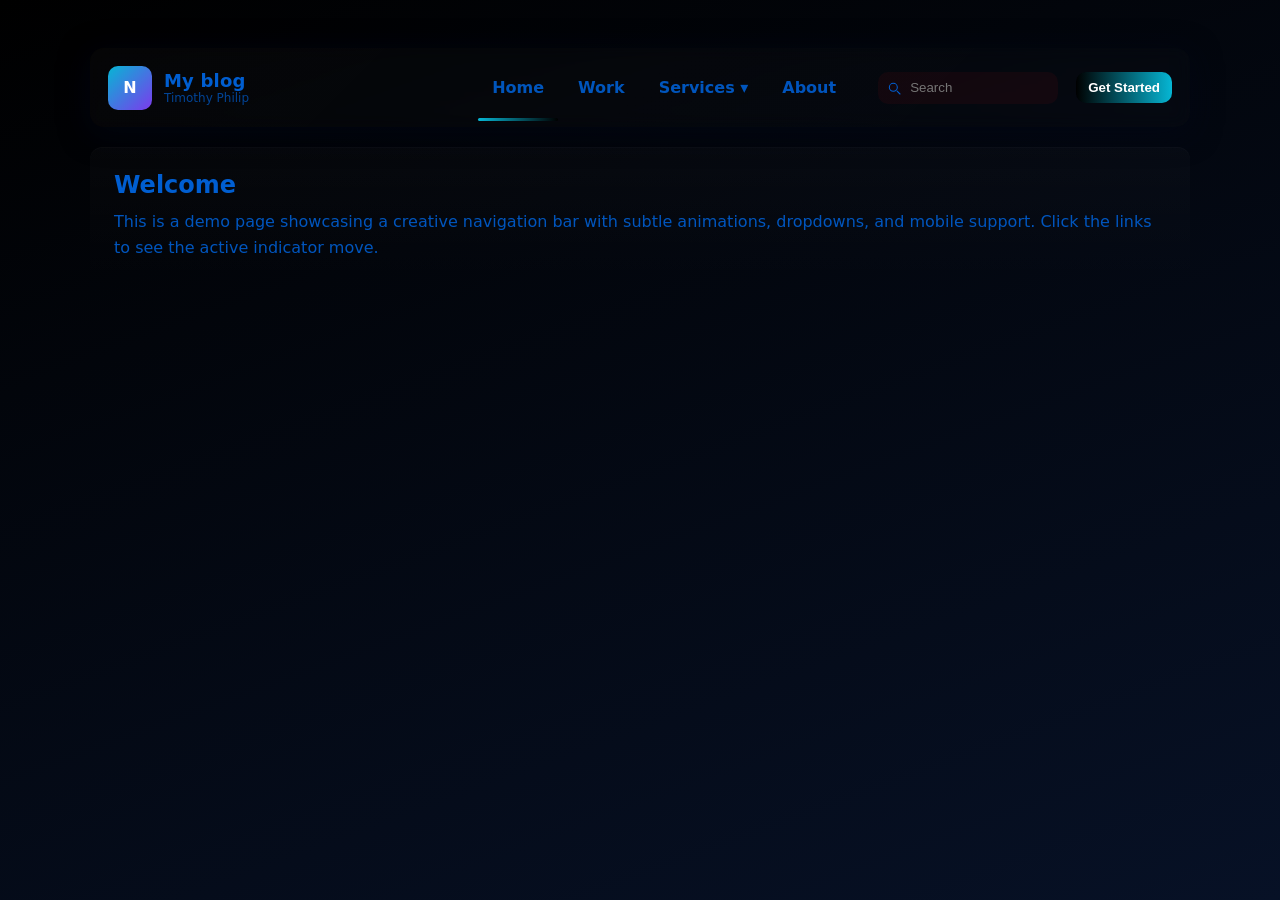
==== index.html @ 620480b3 "rename the TTT.html" ====
<!doctype html>
<html lang="en">
<head>
    <meta charset="utf-8" />
    <meta name="viewport" content="width=device-width,initial-scale=1" />
    <title>Creative Navbar — TTT</title>
    <style>
        :root{--accent:#000000;--glass: rgba(235, 0, 0, 0.06);--bg1:#000000;--bg2:#071126}
        *{box-sizing:border-box;margin:0;padding:0}
        html,body{height:100%;font-family:Inter,ui-sans-serif,system-ui,Segoe UI,Roboto,Helvetica,Arial}
        body{background:linear-gradient(160deg,var(--bg1),var(--bg2));color:#005ed1;display:flex;align-items:flex-start;justify-content:center;padding:48px}
        .site{width:100%;max-width:1100px}
        header.navbar{position:relative;display:flex;align-items:center;justify-content:space-between;padding:12px 18px;border-radius:14px;background:linear-gradient(135deg,rgba(255,255,255,0.02),rgba(255,255,255,0.01));backdrop-filter: blur(8px);box-shadow:0 6px 30px rgba(2,6,23,0.6);overflow:hidden}
        .brand{display:flex;align-items:center;gap:12px}
        .logo{width:44px;height:44px;border-radius:10px;display:grid;place-items:center;background:linear-gradient(135deg,#06b6d4,#7c3aed);font-weight:700;color:white}
        .sitename{font-size:18px;font-weight:700;letter-spacing:0.2px}
        nav.links{display:flex;align-items:center;gap:8px}
        .nav-list{display:flex;gap:6px;list-style:none;padding:8px}
        .nav-list li{position:relative}
        .nav-list a{display:inline-block;padding:10px 14px;border-radius:10px;color:inherit;text-decoration:none;font-weight:600;opacity:0.9;transition:transform .22s ease,opacity .18s ease}
        .nav-list a:hover{transform:translateY(-3px);opacity:1}
        .cta{margin-left:10px;padding:8px 12px;border-radius:10px;background:linear-gradient(90deg,var(--accent),#06b6d4);color:white;font-weight:700;border:none;cursor:pointer}
        .indicator{position:absolute;bottom:6px;height:3px;width:60px;background:linear-gradient(90deg,#06b6d4,var(--accent));border-radius:999px;transition:transform .28s cubic-bezier(.2,.9,.2,1),width .28s}
        .search{margin-left:12px;background:var(--glass);padding:8px;border-radius:10px;display:flex;gap:8px;align-items:center}
        .search input{background:transparent;border:0;color:inherit;outline:0;width:140px}
        .hamburger{display:none;cursor:pointer;padding:8px;border-radius:8px;background:transparent;border:0}
        .dropdown{position:absolute;top:56px;left:0;background:linear-gradient(180deg,rgba(255,255,255,0.02),rgba(255,255,255,0.01));border-radius:10px;padding:8px;box-shadow:0 6px 18px rgba(2,6,23,0.5);display:none}
        .nav-list li:focus-within .dropdown, .nav-list li:hover .dropdown{display:block}
        main.demo{margin-top:20px;padding:24px;border-radius:12px;background:linear-gradient(180deg,rgba(255,255,255,0.02),transparent);box-shadow:inset 0 1px 0 rgba(255,255,255,0.02)}
        @media (max-width:800px){
            .nav-list{display:none;position:absolute;left:12px;right:12px;top:64px;flex-direction:column;background:linear-gradient(180deg,rgba(255,255,255,0.02),rgba(255,255,255,0.01));padding:12px;border-radius:10px}
            .hamburger{display:inline-grid}
            .nav-list.open{display:flex}
            .search{display:none}
        }
    </style>
</head>
<body>
    <div class="site">
        <header class="navbar" role="banner">
            <div class="brand">
                <div class="logo" aria-hidden="true">N</div>
                <div>
                    <div class="sitename">My blog</div>
                    <div style="font-size:12px;opacity:.7">Timothy Philip</div>
                </div>
            </div>

            <nav class="links" role="navigation" aria-label="Main">
                <button class="hamburger" aria-expanded="false" aria-controls="primaryNav" title="Menu">
                    <svg width="20" height="20" viewBox="0 0 24 24" fill="none"><path d="M4 7h16M4 12h16M4 17h16" stroke="currentColor" stroke-width="1.6" stroke-linecap="round"/></svg>
                </button>

                <ul id="primaryNav" class="nav-list" role="menubar">
                    <li role="none"><a role="menuitem" href="#home">Home</a></li>
                    <li role="none"><a role="menuitem" href="#work">Work</a></li>
                    <li role="none">
                        <a role="menuitem" href="#services" aria-haspopup="true">Services ▾</a>
                        <div class="dropdown" role="menu" aria-label="Services submenu">
                            <a href="#design" style="display:block;padding:8px;border-radius:8px">Design</a>
                            <a href="#dev" style="display:block;padding:8px;border-radius:8px">Development</a>
                            <a href="#ai" style="display:block;padding:8px;border-radius:8px">AI & Data</a>
                        </div>
                    </li>
                    <li role="none"><a role="menuitem" href="#about">About</a></li>
                </ul>

                <div class="search" aria-hidden="false">
                    <svg width="16" height="16" viewBox="0 0 24 24" fill="none"><path d="M21 21l-4.35-4.35" stroke="currentColor" stroke-width="1.6" stroke-linecap="round" stroke-linejoin="round"/><circle cx="11" cy="11" r="6" stroke="currentColor" stroke-width="1.6" stroke-linecap="round" stroke-linejoin="round"/></svg>
                    <input type="search" placeholder="Search" aria-label="Search" />
                </div>

                <button class="cta">Get Started</button>

                <div class="indicator" aria-hidden="true"></div>
            </nav>
        </header>

        <main class="demo">
            <h2 id="home">Welcome</h2>
            <p style="margin-top:10px;opacity:.9;line-height:1.6">This is a demo page showcasing a creative navigation bar with subtle animations, dropdowns, and mobile support. Click the links to see the active indicator move.</p>
        </main>
    </div>

    <script>
        (function(){
            const nav = document.querySelector('.nav-list');
            const items = [...document.querySelectorAll('.nav-list a')];
            const indicator = document.querySelector('.indicator');
            const hamburger = document.querySelector('.hamburger');
            const navLinks = document.getElementById('primaryNav');

            function updateIndicator(el){
                if(!el) return indicator.style.transform='translateX(-9999px)';
                const rect = el.getBoundingClientRect();
                const parentRect = nav.getBoundingClientRect();
                const left = rect.left - parentRect.left + (rect.width - Math.max(48, rect.width)) / 2;
                indicator.style.width = Math.max(48, rect.width) + 'px';
                indicator.style.transform = 'translateX(' + (rect.left - parentRect.left) + 'px)';
            }

            items.forEach(a=>{
                a.addEventListener('click', e=>{
                    e.preventDefault();
                    items.forEach(i=>i.classList.remove('active'));
                    a.classList.add('active');
                    updateIndicator(a);
                    const target = document.querySelector(a.getAttribute('href'));
                    if(target) target.scrollIntoView({behavior:'smooth',block:'start'});
                    if(nav.classList.contains('open')) nav.classList.remove('open');
                });
                a.addEventListener('mouseenter', ()=> updateIndicator(a));
            });

            document.addEventListener('click', e=>{
                if(!nav.contains(e.target) && !e.target.closest('.hamburger')) updateIndicator();
            });

            window.addEventListener('load', ()=>{
                const first = items[0];
                updateIndicator(first);
            });

            hamburger.addEventListener('click', ()=>{
                const open = nav.classList.toggle('open');
                hamburger.setAttribute('aria-expanded', String(open));
            });
        })();
    </script>
</body>
</html>
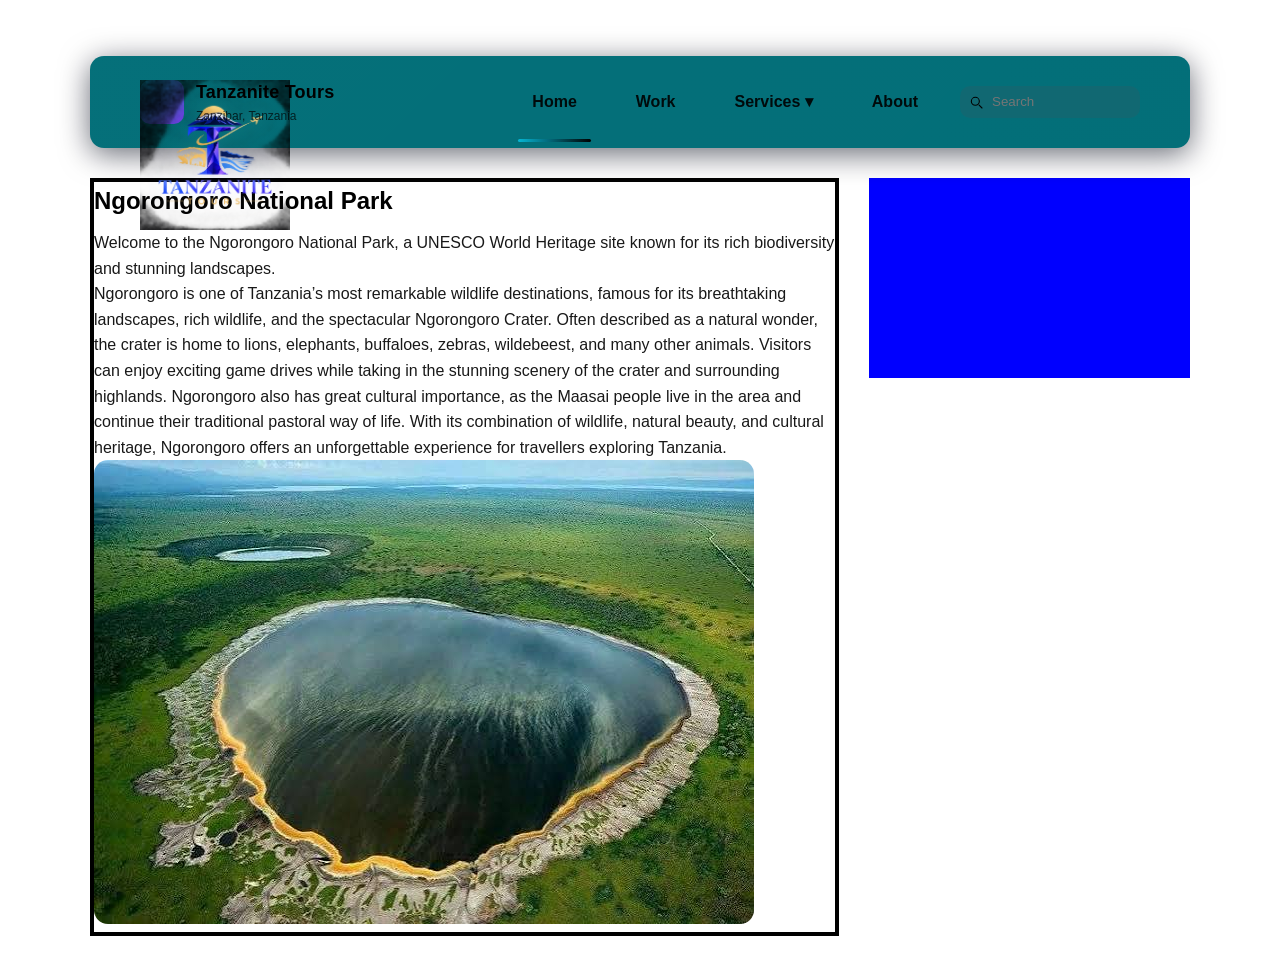
==== commit 46b24cc6: "message" ====
--- a/index.html
+++ b/index.html
@@ -1,54 +1,33 @@
 <!doctype html>
 <html lang="en">
+
 <head>
     <meta charset="utf-8" />
     <meta name="viewport" content="width=device-width,initial-scale=1" />
-    <title>Creative Navbar — TTT</title>
+    <title>Tanzanite Tours — TTT</title>
+    <link rel="stylesheet" href="style.css" />
     <style>
-        :root{--accent:#000000;--glass: rgba(235, 0, 0, 0.06);--bg1:#000000;--bg2:#071126}
-        *{box-sizing:border-box;margin:0;padding:0}
-        html,body{height:100%;font-family:Inter,ui-sans-serif,system-ui,Segoe UI,Roboto,Helvetica,Arial}
-        body{background:linear-gradient(160deg,var(--bg1),var(--bg2));color:#005ed1;display:flex;align-items:flex-start;justify-content:center;padding:48px}
-        .site{width:100%;max-width:1100px}
-        header.navbar{position:relative;display:flex;align-items:center;justify-content:space-between;padding:12px 18px;border-radius:14px;background:linear-gradient(135deg,rgba(255,255,255,0.02),rgba(255,255,255,0.01));backdrop-filter: blur(8px);box-shadow:0 6px 30px rgba(2,6,23,0.6);overflow:hidden}
-        .brand{display:flex;align-items:center;gap:12px}
-        .logo{width:44px;height:44px;border-radius:10px;display:grid;place-items:center;background:linear-gradient(135deg,#06b6d4,#7c3aed);font-weight:700;color:white}
-        .sitename{font-size:18px;font-weight:700;letter-spacing:0.2px}
-        nav.links{display:flex;align-items:center;gap:8px}
-        .nav-list{display:flex;gap:6px;list-style:none;padding:8px}
-        .nav-list li{position:relative}
-        .nav-list a{display:inline-block;padding:10px 14px;border-radius:10px;color:inherit;text-decoration:none;font-weight:600;opacity:0.9;transition:transform .22s ease,opacity .18s ease}
-        .nav-list a:hover{transform:translateY(-3px);opacity:1}
-        .cta{margin-left:10px;padding:8px 12px;border-radius:10px;background:linear-gradient(90deg,var(--accent),#06b6d4);color:white;font-weight:700;border:none;cursor:pointer}
-        .indicator{position:absolute;bottom:6px;height:3px;width:60px;background:linear-gradient(90deg,#06b6d4,var(--accent));border-radius:999px;transition:transform .28s cubic-bezier(.2,.9,.2,1),width .28s}
-        .search{margin-left:12px;background:var(--glass);padding:8px;border-radius:10px;display:flex;gap:8px;align-items:center}
-        .search input{background:transparent;border:0;color:inherit;outline:0;width:140px}
-        .hamburger{display:none;cursor:pointer;padding:8px;border-radius:8px;background:transparent;border:0}
-        .dropdown{position:absolute;top:56px;left:0;background:linear-gradient(180deg,rgba(255,255,255,0.02),rgba(255,255,255,0.01));border-radius:10px;padding:8px;box-shadow:0 6px 18px rgba(2,6,23,0.5);display:none}
-        .nav-list li:focus-within .dropdown, .nav-list li:hover .dropdown{display:block}
-        main.demo{margin-top:20px;padding:24px;border-radius:12px;background:linear-gradient(180deg,rgba(255,255,255,0.02),transparent);box-shadow:inset 0 1px 0 rgba(255,255,255,0.02)}
-        @media (max-width:800px){
-            .nav-list{display:none;position:absolute;left:12px;right:12px;top:64px;flex-direction:column;background:linear-gradient(180deg,rgba(255,255,255,0.02),rgba(255,255,255,0.01));padding:12px;border-radius:10px}
-            .hamburger{display:inline-grid}
-            .nav-list.open{display:flex}
-            .search{display:none}
-        }
+
     </style>
 </head>
+
 <body>
     <div class="site">
         <header class="navbar" role="banner">
             <div class="brand">
-                <div class="logo" aria-hidden="true">N</div>
+                <div class="logo" aria-hidden="true"><img src="ChatGPT Image Sep 11, 2026, 12_11_16 PM.png" alt="Tanzanite Tours Logo"></div>
                 <div>
-                    <div class="sitename">My blog</div>
-                    <div style="font-size:12px;opacity:.7">Timothy Philip</div>
+                    <div class="sitename">Tanzanite Tours</div>
+                    <div style="font-size:12px;opacity:.7">Zanzibar, Tanzania</div>
                 </div>
             </div>
 
             <nav class="links" role="navigation" aria-label="Main">
                 <button class="hamburger" aria-expanded="false" aria-controls="primaryNav" title="Menu">
-                    <svg width="20" height="20" viewBox="0 0 24 24" fill="none"><path d="M4 7h16M4 12h16M4 17h16" stroke="currentColor" stroke-width="1.6" stroke-linecap="round"/></svg>
+                    <svg width="20" height="20" viewBox="0 0 24 24" fill="none">
+                        <path d="M4 7h16M4 12h16M4 17h16" stroke="currentColor" stroke-width="1.6"
+                            stroke-linecap="round" />
+                    </svg>
                 </button>
 
                 <ul id="primaryNav" class="nav-list" role="menubar">
@@ -66,66 +45,48 @@
                 </ul>
 
                 <div class="search" aria-hidden="false">
-                    <svg width="16" height="16" viewBox="0 0 24 24" fill="none"><path d="M21 21l-4.35-4.35" stroke="currentColor" stroke-width="1.6" stroke-linecap="round" stroke-linejoin="round"/><circle cx="11" cy="11" r="6" stroke="currentColor" stroke-width="1.6" stroke-linecap="round" stroke-linejoin="round"/></svg>
+                    <svg width="16" height="16" viewBox="0 0 24 24" fill="none">
+                        <path d="M21 21l-4.35-4.35" stroke="currentColor" stroke-width="1.6" stroke-linecap="round"
+                            stroke-linejoin="round" />
+                        <circle cx="11" cy="11" r="6" stroke="currentColor" stroke-width="1.6" stroke-linecap="round"
+                            stroke-linejoin="round" />
+                    </svg>
                     <input type="search" placeholder="Search" aria-label="Search" />
                 </div>
 
-                <button class="cta">Get Started</button>
+
 
                 <div class="indicator" aria-hidden="true"></div>
             </nav>
         </header>
 
-        <main class="demo">
-            <h2 id="home">Welcome</h2>
-            <p style="margin-top:10px;opacity:.9;line-height:1.6">This is a demo page showcasing a creative navigation bar with subtle animations, dropdowns, and mobile support. Click the links to see the active indicator move.</p>
+        <main class="container">
+            <section class="posts" style="border: 4px solid black;">
+                <article class="post" id="home">
+                    <h2 id="home">Ngorongoro National Park</h2>
+                    <p style="margin-top:10px;opacity:.9;line-height:1.6">Welcome to the Ngorongoro National Park, a
+                        UNESCO World Heritage site known for its rich biodiversity and stunning landscapes.<br>
+                        Ngorongoro is one of Tanzania’s most remarkable wildlife destinations, famous for its
+                        breathtaking landscapes, rich wildlife, and the spectacular Ngorongoro Crater. Often described
+                        as a natural wonder, the crater is home to lions, elephants, buffaloes, zebras, wildebeest, and
+                        many other animals. Visitors can enjoy exciting game drives while taking in the stunning scenery
+                        of the crater and surrounding highlands. Ngorongoro also has great cultural importance, as the
+                        Maasai people live in the area and continue their traditional pastoral way of life. With its
+                        combination of wildlife, natural beauty, and cultural heritage, Ngorongoro offers an
+                        unforgettable experience for travellers exploring Tanzania. </p>
+                    <img style="border-radius: 14px" src="ngorongoro.jpg.jpg" alt="Ngorongoro Crater in Tanzania">
+                </article>
+            </section>
+
+            <section class="others">
+                <div style="padding: 100px; background: blue;">
+
+                </div>
+            </section>
         </main>
     </div>
 
-    <script>
-        (function(){
-            const nav = document.querySelector('.nav-list');
-            const items = [...document.querySelectorAll('.nav-list a')];
-            const indicator = document.querySelector('.indicator');
-            const hamburger = document.querySelector('.hamburger');
-            const navLinks = document.getElementById('primaryNav');
+    <script src="scripts.js"></script>
+</body>
 
-            function updateIndicator(el){
-                if(!el) return indicator.style.transform='translateX(-9999px)';
-                const rect = el.getBoundingClientRect();
-                const parentRect = nav.getBoundingClientRect();
-                const left = rect.left - parentRect.left + (rect.width - Math.max(48, rect.width)) / 2;
-                indicator.style.width = Math.max(48, rect.width) + 'px';
-                indicator.style.transform = 'translateX(' + (rect.left - parentRect.left) + 'px)';
-            }
-
-            items.forEach(a=>{
-                a.addEventListener('click', e=>{
-                    e.preventDefault();
-                    items.forEach(i=>i.classList.remove('active'));
-                    a.classList.add('active');
-                    updateIndicator(a);
-                    const target = document.querySelector(a.getAttribute('href'));
-                    if(target) target.scrollIntoView({behavior:'smooth',block:'start'});
-                    if(nav.classList.contains('open')) nav.classList.remove('open');
-                });
-                a.addEventListener('mouseenter', ()=> updateIndicator(a));
-            });
-
-            document.addEventListener('click', e=>{
-                if(!nav.contains(e.target) && !e.target.closest('.hamburger')) updateIndicator();
-            });
-
-            window.addEventListener('load', ()=>{
-                const first = items[0];
-                updateIndicator(first);
-            });
-
-            hamburger.addEventListener('click', ()=>{
-                const open = nav.classList.toggle('open');
-                hamburger.setAttribute('aria-expanded', String(open));
-            });
-        })();
-    </script>
-</body>
 </html>
--- a/style.css
+++ b/style.css
@@ -0,0 +1,266 @@
+    :root {
+            --accent: #000000;
+            --glass: rgba(235, 0, 0, 0.06);
+            --bg1: #000000;
+            --bg2: #071126
+    }
+
+    * {
+        box-sizing: border-box;
+        margin: 0;
+        padding: 0
+    }
+
+    html,
+    body {
+        height: 100%;
+        font-family: Inter, ui-sans-serif, system-ui, Segoe UI, Roboto, Helvetica, Arial;
+        margin: 0;
+        padding-top: 28px;
+        background-color: var(--warm-sand);
+        color: var(--charcoal);
+        font-family: Arial, Helvetica, sans-serif;
+        line-height: 1.6;
+        display: flex;
+        align-items: flex-start;
+        justify-content: center;
+    }
+
+    .site {
+        width: 100%;
+        max-width: 1100px
+    }
+
+    header.navbar {
+        position: relative;
+        z-index: 1000;
+        display: flex;
+        align-items: center;
+        justify-content: space-between;
+        padding: 12px 18px;
+        border-radius: 14px;
+        background: linear-gradient(135deg, rgba(255, 255, 255, 0.02), rgba(255, 255, 255, 0.01));
+        backdrop-filter: blur(8px);
+        box-shadow: 0 6px 30px rgba(2, 6, 23, 0.6);
+        overflow: visible
+    }
+
+    .brand {
+        display: flex;
+        align-items: center;
+        gap: 12px
+    }
+
+    .logo {
+        width: 44px;
+        height: 44px;
+        border-radius: 10px;
+        display: grid;
+        place-items: center;
+        background: linear-gradient(135deg, #06b6d4, #7c3aed);
+        font-weight: 700;
+        color: white
+    }
+
+    .sitename {
+        font-size: 18px;
+        font-weight: 700;
+        letter-spacing: 0.2px
+    }
+
+    nav.links {
+        display: flex;
+        align-items: center;
+        gap: 8px
+    }
+
+    .nav-list {
+        display: flex;
+        gap: 6px;
+        list-style: none;
+        padding: 8px
+    }
+
+    .nav-list li {
+        position: relative
+    }
+
+    .nav-list li::after {
+        content: "";
+        position: absolute;
+        top: 100%;
+        left: 0;
+        width: 100%;
+        height: 24px;
+    }
+
+    .nav-list a {
+        display: inline-block;
+        padding: 10px 14px;
+        border-radius: 10px;
+        color: inherit;
+        text-decoration: none;
+        font-weight: 600;
+        opacity: 0.9;
+        transition: transform .22s ease, opacity .18s ease
+    }
+
+    .nav-list a:hover {
+        transform: translateY(-3px);
+        opacity: 1
+    }
+
+    .cta {
+        margin-left: 10px;
+        padding: 8px 12px;
+        border-radius: 10px;
+        background: linear-gradient(90deg, var(--accent), #06b6d4);
+        color: white;
+        font-weight: 700;
+        border: none;
+        cursor: pointer
+    }
+
+    .indicator {
+        position: absolute;
+        bottom: 6px;
+        height: 3px;
+        width: 60px;
+        background: linear-gradient(90deg, #06b6d4, var(--accent));
+        border-radius: 999px;
+        transition: transform .28s cubic-bezier(.2, .9, .2, 1), width .28s
+    }
+
+    .search {
+        margin-left: 12px;
+        background: var(--glass);
+        padding: 8px;
+        border-radius: 10px;
+        display: flex;
+        gap: 8px;
+        align-items: center
+    }
+
+    .search input {
+        background: transparent;
+        border: 0;
+        color: inherit;
+        outline: 0;
+        width: 140px
+    }
+
+    .hamburger {
+        display: none;
+        cursor: pointer;
+        padding: 8px;
+        border-radius: 8px;
+        background: transparent;
+        border: 0
+    }
+
+    .dropdown {
+        position: absolute;
+        top: calc(100% + 24px);
+        left: 0;
+        min-width: 170px;
+        background: #ffffff;
+        border-radius: 10px;
+        padding: 8px;
+        box-shadow: 0 6px 18px rgba(2, 6, 23, 0.5);
+        display: block;
+        opacity: 0;
+        pointer-events: none;
+        visibility: hidden;
+        transform: translateY(-6px);
+        transition: opacity .18s ease, transform .18s ease, visibility 0s linear .18s;
+        z-index: 9999
+    }
+
+    .dropdown a {
+        display: block;
+        padding: 8px;
+        border-radius: 8px;
+        white-space: nowrap
+    }
+
+    .dropdown a:hover {
+        background: rgba(255, 255, 255, 0.1)
+    }
+
+    .nav-list li:focus-within .dropdown,
+    .nav-list li:hover .dropdown {
+        opacity: 1;
+        pointer-events: auto;
+        visibility: visible;
+        transform: translateY(0);
+        transition-delay: 0s
+    }
+
+    main.demo {
+        margin-top: 20px;
+        padding: 24px;
+        border-radius: 12px;
+        background: linear-gradient(180deg, rgba(255, 255, 255, 0.02), transparent);
+        box-shadow: inset 0 1px 0 rgba(255, 255, 255, 0.02)
+    }
+
+    @media (max-width:800px) {
+        .nav-list {
+            display: none;
+            position: absolute;
+            left: 12px;
+            right: 12px;
+            top: 64px;
+            flex-direction: column;
+            background: linear-gradient(180deg, rgba(255, 255, 255, 0.02), rgba(255, 255, 255, 0.01));
+            padding: 12px;
+            border-radius: 10px
+        }
+
+        .hamburger {
+            display: inline-grid
+        }
+
+        .nav-list.open {
+            display: flex
+        }
+
+        .search {
+            display: none
+        }
+    }
+
+    .container {
+        display: grid;
+        grid-template-columns: 7fr 3fr;
+        gap: 30px;
+        margin: 30px auto;
+
+
+    }
+
+/* Added: logo/header styles provided by user */
+header.navbar {
+    display: flex;
+    align-items: center;
+    justify-content: space-between;
+    padding: 15px 50px;
+    background-color: #006D77;
+}
+
+.logo img {
+    width: 150px;
+    height: auto;
+    display: block;
+}
+
+nav a {
+    color: #FFFFFF;
+    text-decoration: none;
+    margin-left: 25px;
+    font-weight: bold;
+}
+
+nav a:hover {
+    color: #F4A261;
+}
